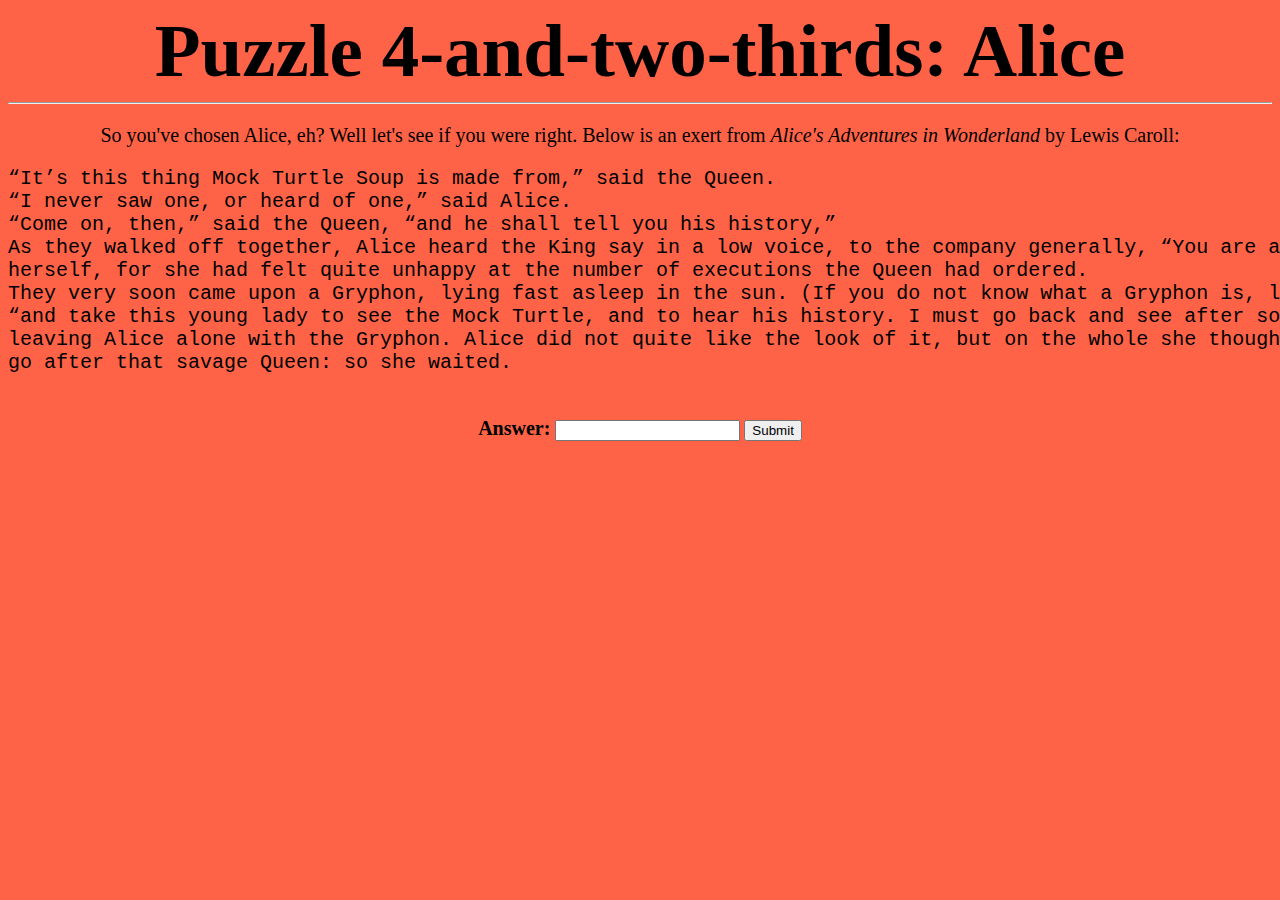
==== alice.html @ 5d28a12e "Add files via upload" ====
<!DOCTYPE html>
<html lang="en">
	<head>
		<title>Puzzle 4-and-two-thirds</title>
		<link rel="stylesheet" href="style.css">
	</head>
	<body>
		<h1>Puzzle 4-and-two-thirds: Alice</h1>
		<hr>
		<p>So you've chosen Alice, eh? Well let's see if you were right. Below is an exert from <cite>Alice's Adventures in Wonderland</cite> by Lewis Caroll:</p>
		<pre cite="https://www.gutenberg.org/cache/epub/11/pg11-images.html#chap09" style="text-align: left;font-size: 20px;">
“It’s this thing Mock Turtle Soup is made from,” said the Queen.
“I never saw one, or heard of one,” said Alice.
“Come on, then,” said the Queen, “and he shall tell you his history,”
As they walked off together, Alice heard the King say in a low voice, to the company generally, “You are all pardoned.” “Come, that is a good thing!” she said to
herself, for she had felt quite unhappy at the number of executions the Queen had ordered.
They very soon came upon a Gryphon, lying fast asleep in the sun. (If you do not know what a Gryphon is, look at the picture.) “Up, lazy thing!” said the Queen, 
“and take this young lady to see the Mock Turtle, and to hear his history. I must go back and see after some executions I have ordered;” and she walked off, 
leaving Alice alone with the Gryphon. Alice did not quite like the look of it, but on the whole she thought it would be quite as safe to stay with it as to 
go after that savage Queen: so she waited.
		</pre>
	<form>
		<label for="answer"><b>Answer: </b></label>
		<input type="text" id="answer" onkeydown="if (event.keyCode == 13) document.getElementById('submit').click();">
		<input type="button" id="submit" value="Submit" onclick="check();">
	</form>
	<div>
		<!--Honestly I didn't think someone would check here, so to save you some time this isn't the one.-->
	</div>
	<!--HINT: Compare with the original text-->
	</body>
</html>
---- style.css ----
body {
	background-color: tomato;
	font-family: calibri;
	text-align: center;
}
h1 {
	font-size: 75px;
	margin: 0px;
}
p {
	font-size: 20px;
}
label {
	font-size: 20px;
}
a:link, a:visited, a:active {
	color: black;
	background-color: slateblue;
	padding: 10px 20px;
	text-align: center;
	text-decoration: none;
}
a:hover {
	background-color: dodgerblue;
}
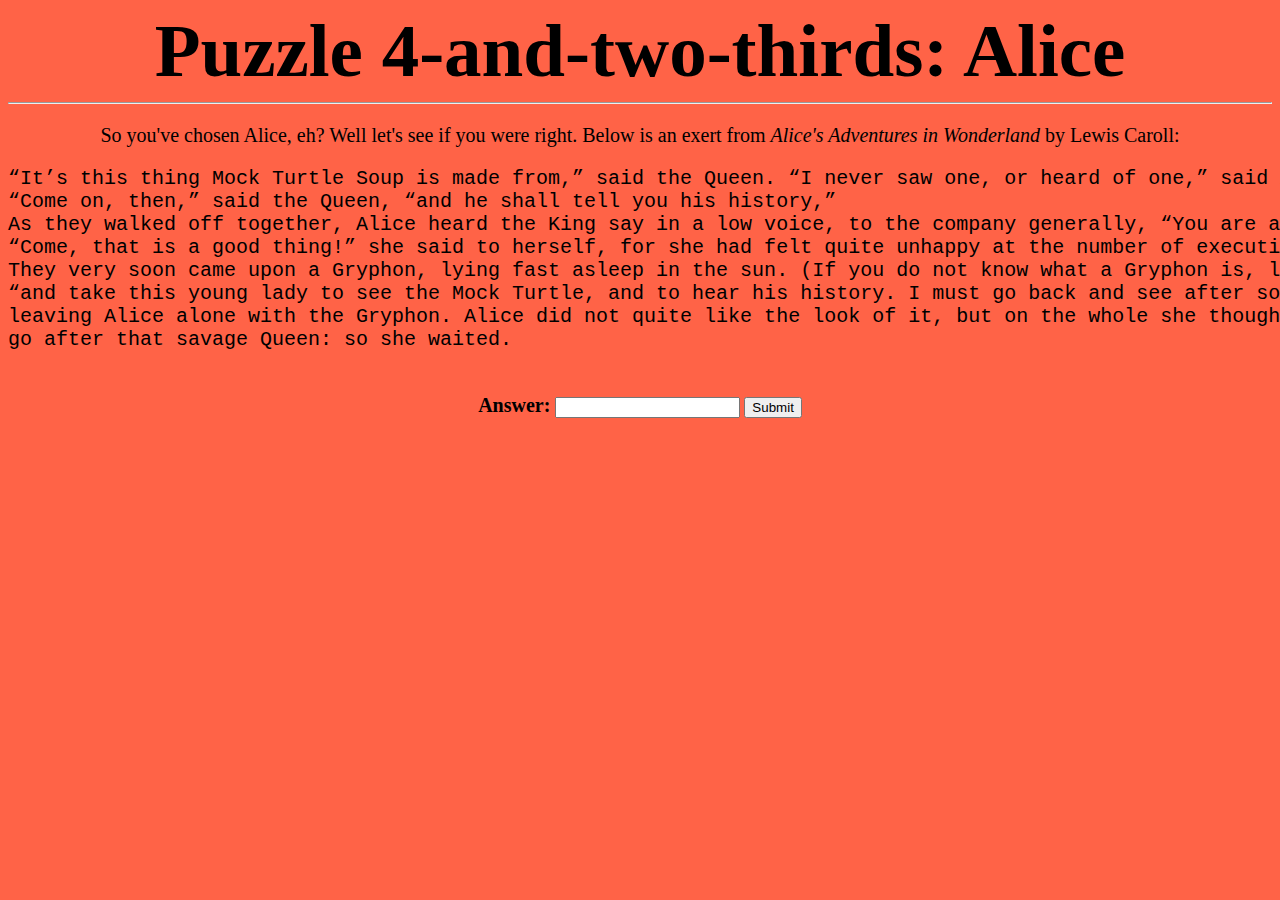
==== commit 9a8202a4: "Update alice.html" ====
--- a/alice.html
+++ b/alice.html
@@ -9,11 +9,10 @@
 		<hr>
 		<p>So you've chosen Alice, eh? Well let's see if you were right. Below is an exert from <cite>Alice's Adventures in Wonderland</cite> by Lewis Caroll:</p>
 		<pre cite="https://www.gutenberg.org/cache/epub/11/pg11-images.html#chap09" style="text-align: left;font-size: 20px;">
-“It’s this thing Mock Turtle Soup is made from,” said the Queen.
-“I never saw one, or heard of one,” said Alice.
+“It’s this thing Mock Turtle Soup is made from,” said the Queen. “I never saw one, or heard of one,” said Alice.
 “Come on, then,” said the Queen, “and he shall tell you his history,”
-As they walked off together, Alice heard the King say in a low voice, to the company generally, “You are all pardoned.” “Come, that is a good thing!” she said to
-herself, for she had felt quite unhappy at the number of executions the Queen had ordered.
+As they walked off together, Alice heard the King say in a low voice, to the company generally, “You are all pardoned.”
+“Come, that is a good thing!” she said to herself, for she had felt quite unhappy at the number of executions the Queen had ordered.
 They very soon came upon a Gryphon, lying fast asleep in the sun. (If you do not know what a Gryphon is, look at the picture.) “Up, lazy thing!” said the Queen, 
 “and take this young lady to see the Mock Turtle, and to hear his history. I must go back and see after some executions I have ordered;” and she walked off, 
 leaving Alice alone with the Gryphon. Alice did not quite like the look of it, but on the whole she thought it would be quite as safe to stay with it as to 
@@ -29,4 +28,4 @@
 	</div>
 	<!--HINT: Compare with the original text-->
 	</body>
-</html>+</html>
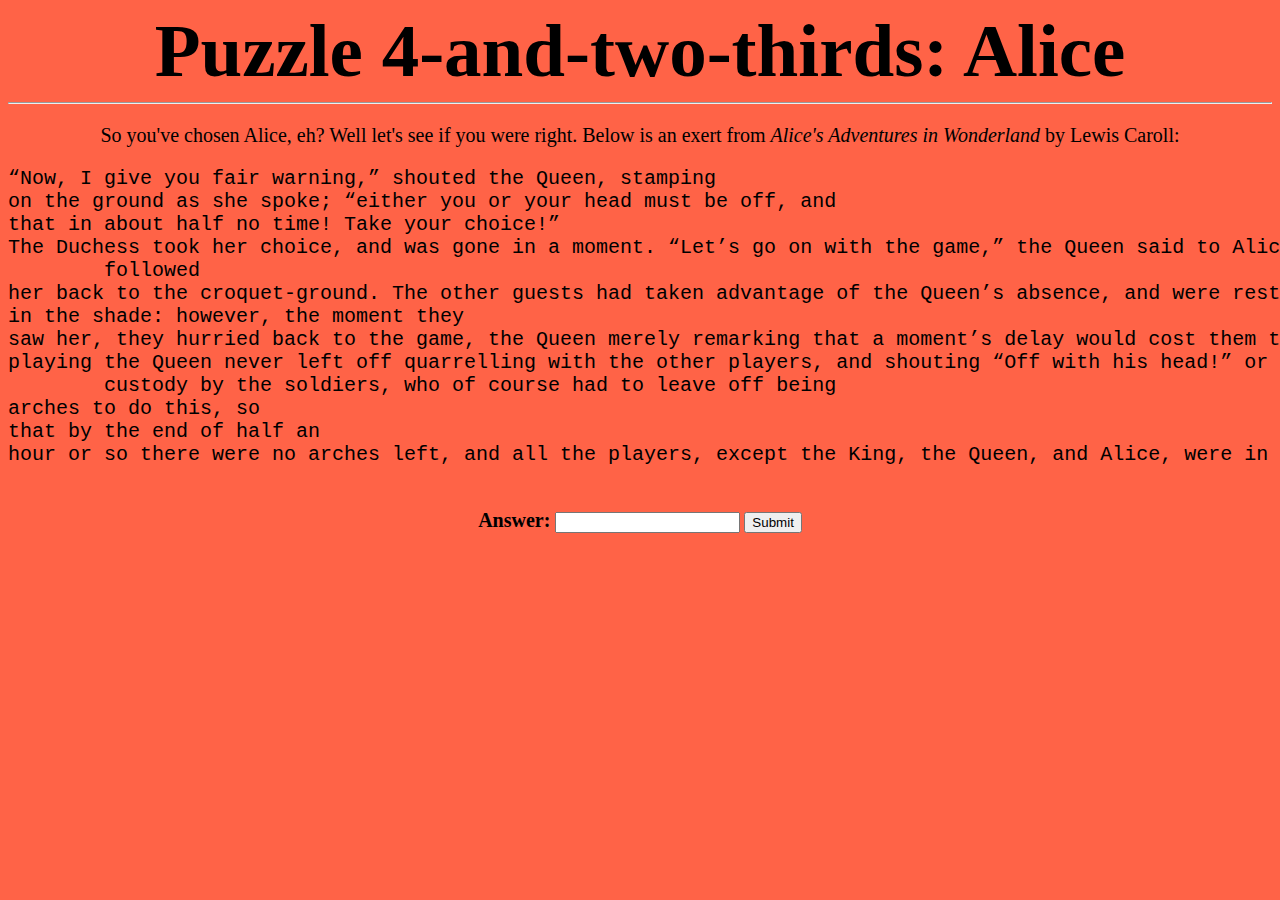
==== commit 42bcf7b3: "Update alice.html" ====
--- a/alice.html
+++ b/alice.html
@@ -9,14 +9,19 @@
 		<hr>
 		<p>So you've chosen Alice, eh? Well let's see if you were right. Below is an exert from <cite>Alice's Adventures in Wonderland</cite> by Lewis Caroll:</p>
 		<pre cite="https://www.gutenberg.org/cache/epub/11/pg11-images.html#chap09" style="text-align: left;font-size: 20px;">
-“It’s this thing Mock Turtle Soup is made from,” said the Queen. “I never saw one, or heard of one,” said Alice.
-“Come on, then,” said the Queen, “and he shall tell you his history,”
-As they walked off together, Alice heard the King say in a low voice, to the company generally, “You are all pardoned.”
-“Come, that is a good thing!” she said to herself, for she had felt quite unhappy at the number of executions the Queen had ordered.
-They very soon came upon a Gryphon, lying fast asleep in the sun. (If you do not know what a Gryphon is, look at the picture.) “Up, lazy thing!” said the Queen, 
-“and take this young lady to see the Mock Turtle, and to hear his history. I must go back and see after some executions I have ordered;” and she walked off, 
-leaving Alice alone with the Gryphon. Alice did not quite like the look of it, but on the whole she thought it would be quite as safe to stay with it as to 
-go after that savage Queen: so she waited.
+“Now, I give you fair warning,” shouted the Queen, stamping 
+on the ground as she spoke; “either you or your head must be off, and 
+that in about half no time! Take your choice!”
+The Duchess took her choice, and was gone in a moment. “Let’s go on with the game,” the Queen said to Alice; and Alice was too much frightened to say a word, but slowly 
+	followed 
+her back to the croquet-ground. The other guests had taken advantage of the Queen’s absence, and were resting 
+in the shade: however, the moment they 
+saw her, they hurried back to the game, the Queen merely remarking that a moment’s delay would cost them their lives. All the time they were 
+playing the Queen never left off quarrelling with the other players, and shouting “Off with his head!” or “Off with her head!” Those whom she sentenced were taken into 
+	custody by the soldiers, who of course had to leave off being 
+arches to do this, so 
+that by the end of half an 
+hour or so there were no arches left, and all the players, except the King, the Queen, and Alice, were in custody and under sentence of execution.
 		</pre>
 	<form>
 		<label for="answer"><b>Answer: </b></label>
